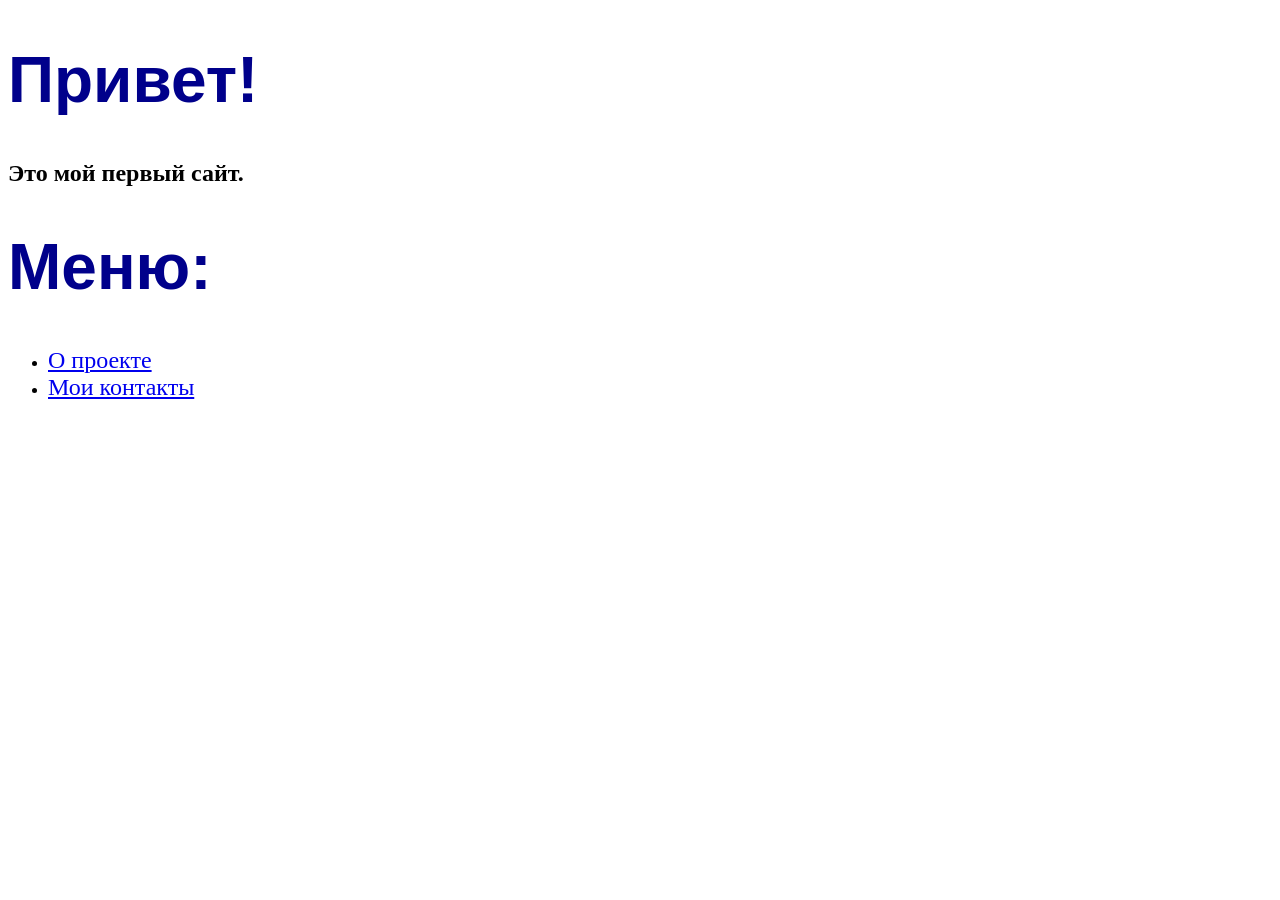
==== index.html @ 71428dd9 "Add files via upload" ====
<!DOCTYPE html>
<html lang="ru">
<head>
    <meta charset="UTF-8">
    <meta name="viewport" content="width=device-width", initial-scale="1.0">
    <title>Помиранцев Даниил Александрович</title>
    <link rel="stylesheet" href="./style.css">
</head>
<body>
    <h1>Привет!</h1>
    <p>Это мой первый сайт.</p>
    <h1>Меню:</h1>
    
    <ul>
        <li>
            <a href="./about.html">О проекте</a>
        </li>
        <li>
            <a href="./contacts.html">Мои контакты</a>
        </li>
    </ul>
</body>
</html>
---- style.css ----
h1 {
    font-family: Arial, Helvetica, sans-serif;
    color: darkblue ;
    font-size: 64px;
}

h2 {
    font-family: 'Times New Roman', Times, serif;
    color:darkblue;
    font-size: 50px;
}

p {
    font-weight: bold;
    font-size: 24px;
}

a {
    font-size: 24px;
}
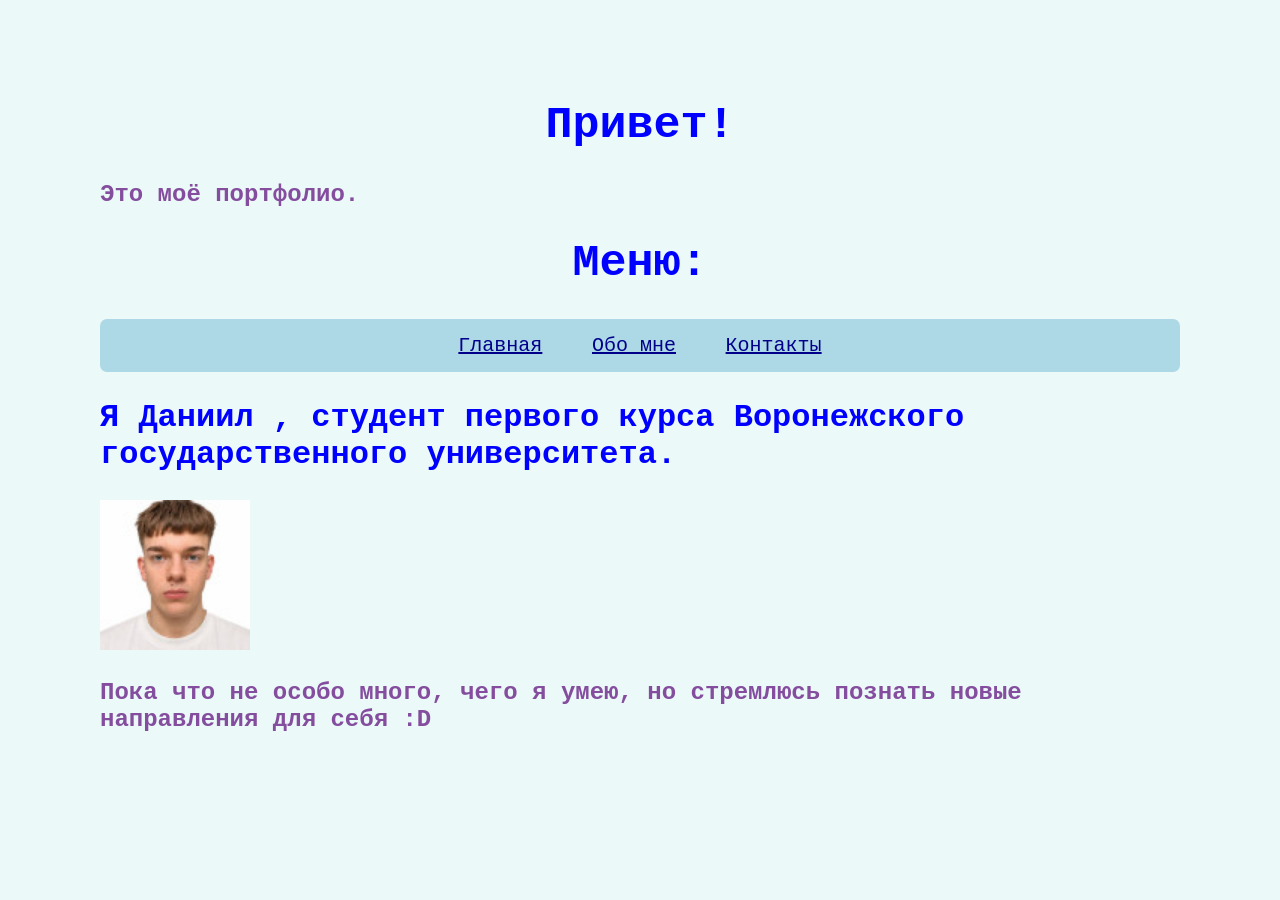
==== commit e8a723a7: "Add files via upload" ====
--- a/index.html
+++ b/index.html
@@ -3,21 +3,20 @@
 <head>
     <meta charset="UTF-8">
     <meta name="viewport" content="width=device-width", initial-scale="1.0">
-    <title>Помиранцев Даниил Александрович</title>
+    <title>Моё портфолио</title>
     <link rel="stylesheet" href="./style.css">
 </head>
 <body>
     <h1>Привет!</h1>
-    <p>Это мой первый сайт.</p>
+    <p>Это моё портфолио.</p>
     <h1>Меню:</h1>
-    
-    <ul>
-        <li>
-            <a href="./about.html">О проекте</a>
-        </li>
-        <li>
-            <a href="./contacts.html">Мои контакты</a>
-        </li>
-    </ul>
+    <nav>
+        <a href="index.html">Главная</a>
+        <a href="about.html">Обо мне</a>
+        <a href="contacts.html">Контакты</a>
+    </nav>
+    <h2>Я Даниил , студент первого курса Воронежского государственного университета.</h2>
+    <img src="me.jpg" width="150px" height="150px" alt="фото">
+    <p>Пока что не особо много, чего я умею, но стремлюсь познать новые направления для себя :D</p>
 </body>
 </html> 
--- a/style.css
+++ b/style.css
@@ -1,13 +1,42 @@
+body {
+    font-family: 'Courier New', Courier, monospace;
+    color: rgb(180, 40, 40); 
+    margin: 100px;
+    background: #c4eeee56;
+    color: #844d9e;
+}
+
+
 h1 {
-    font-family: Arial, Helvetica, sans-serif;
-    color: darkblue ;
-    font-size: 64px;
+    color: blue ;
+    font-size: 45px;
+    text-align: center;
 }
 
 h2 {
-    font-family: 'Times New Roman', Times, serif;
-    color:darkblue;
-    font-size: 50px;
+    color:blue;
+    font-size: 32px;
+}
+
+nav {
+    text-align: center;
+    background-color: lightblue;
+    padding: 10px;
+    border-radius: 7px;
+}
+
+nav a {
+    display: inline-block;
+    margin: 0 10px;
+    padding: 5px 10px;
+    color: darkblue;
+    font-size: 20px;
+    border-radius: 15px;
+}
+
+nav a:hover {
+    background-color: white;
+    color: darkblue;
 }
 
 p {
@@ -16,5 +45,5 @@
 }
 
 a {
-    font-size: 24px;
+    font-size: 32px;
 }
